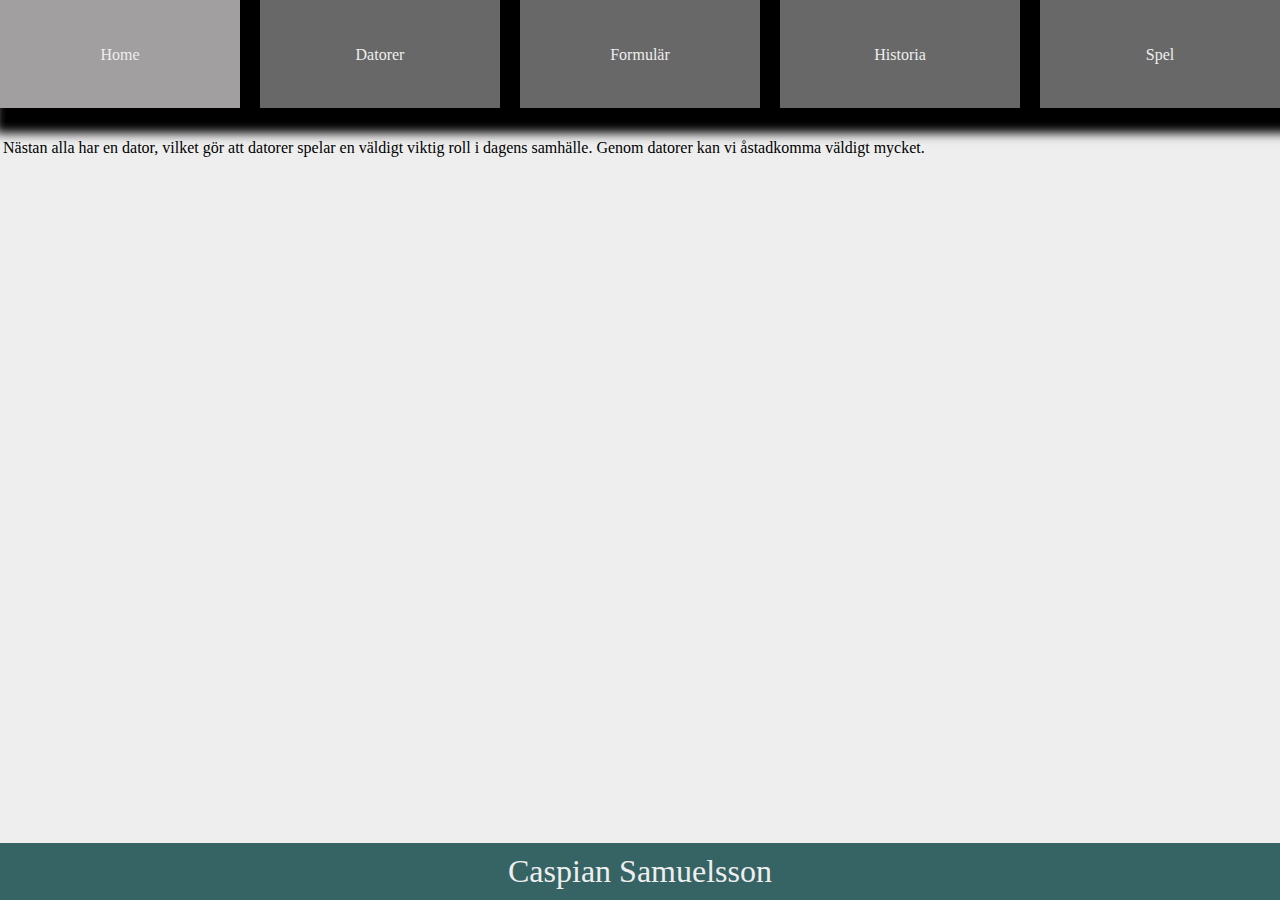
==== SlutHemsida/index.html @ 85e8729f "Sida" ====
<!DOCTYPE html>
<html lang="sv">
<head>
    <meta charset="UTF-8">
    <meta http-equiv="X-UA-Compatible" content="IE=edge">
    <meta name="viewport" content="width=device-width, initial-scale=1.0">
    <title>Document</title>
    <link href="style.css" rel="stylesheet">
    <link href="Index.css" rel="stylesheet">
</head>
<body>
    <header>
        <nav>
            <ul>
                <li><a href="index.html"><p>Home</p></a></li>
                <li><a href="dator.html"><p>Datorer</p></a></li>
                <li><a href="form.html"><p>Formulär</p></a></li>
                <li><a href="historia.html"><p>Historia</p></a></li>
                <li><a href="spel.html"><p>Spel</p></a></li>               
            </ul>
        </nav>
    </header>

    <div class="MainText"><p>Nästan alla har en dator, vilket gör att datorer spelar en väldigt viktig roll i dagens samhälle. Genom datorer kan vi åstadkomma väldigt mycket.</p></div>

    <footer>
        <p>Caspian Samuelsson</p>
    </footer>
</body> 
</html>
---- SlutHemsida/style.css ----
body{
    margin: 0;/*Gör så att det inte är ett gap mellan headern och toppen av sidan*/
    background-color: #eee;
}



nav ul{
    display: grid; 
  
    grid-template-columns: 1fr 1fr 1fr 1fr 1fr;
    grid-template-rows: 12vh;
    grid-gap: 20px;

    background-color: rgb(0, 0, 0);

    padding: 0;
    margin: 0;

    box-shadow: 10px 10px 10px 15px rgb(0, 0, 0);
    
    list-style: none;  
 }

nav li{
    display: inline-block;
}


nav a{
    display: block;
    block-size: 100%;
    text-decoration: none;
    background-color: rgb(104, 104, 104);
}

nav a:hover{
    background-color: rgb(161, 159, 159);
}
nav p{
    margin: auto;
    width: auto;
    text-align: center;
    padding-top: calc(6vh - 0.5em);
    color: #eee;
}

footer{
    position: fixed;
    left: 0;
    bottom: 0;
    width: 100%;
    margin: 0;
    background-color: hsl(180, 30%, 30%);
    color: #eee;
    text-align: center;
    font-size: 2em;
}

footer > p{
    margin: 10px;
}

@media screen and (max-width: 1200px){
    nav ul{
        box-shadow: 5px 5px 5px 10px rgb(0, 0, 0);
        grid-gap: 15px;
    }
}
---- SlutHemsida/Index.css ----
.MainText{
    padding-top: 15px;
    padding-left: 3px;
}

p{
    font-family: 'Times New Roman', Times, serif;
    font-size: 1em;
}
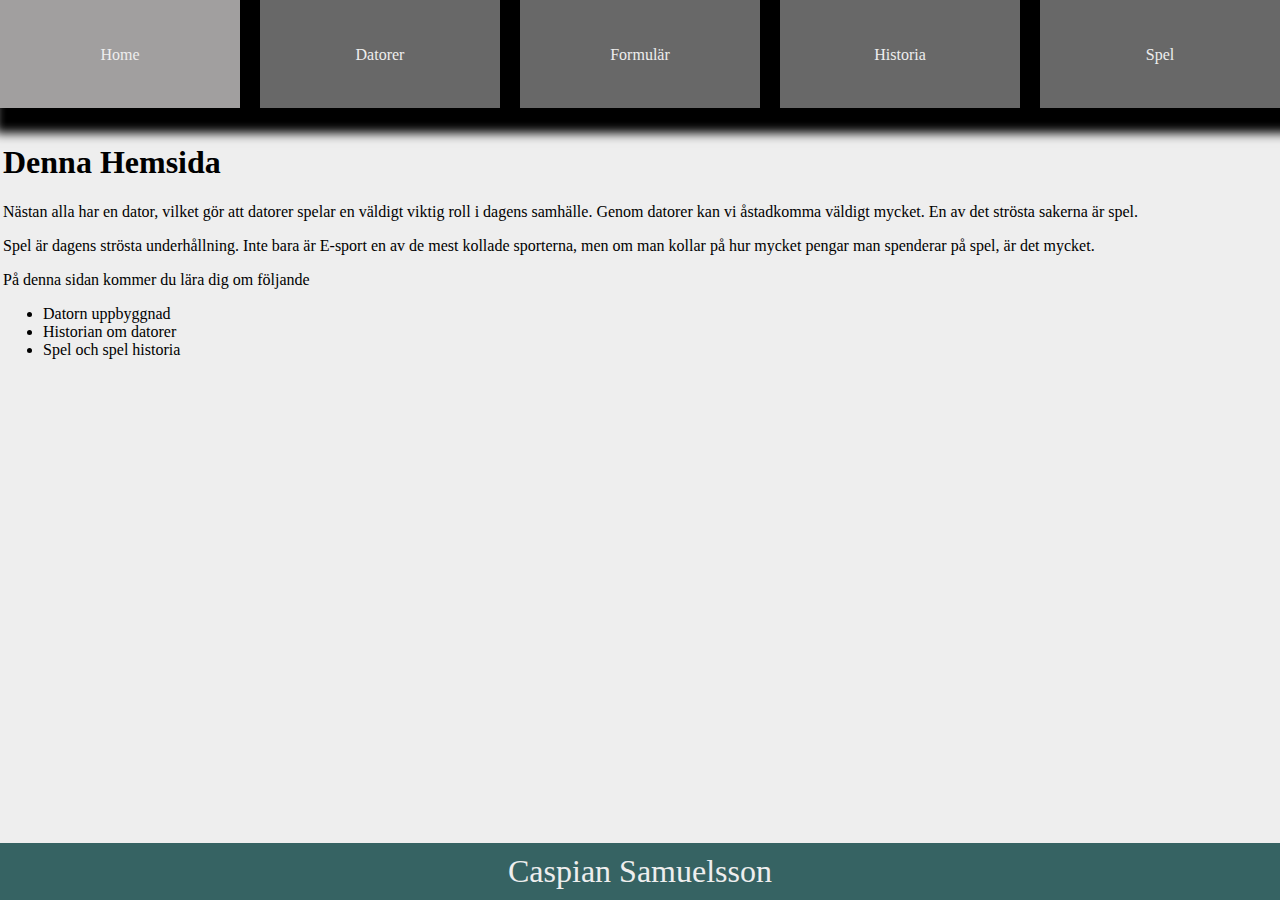
==== commit 0cbfcedf: "La till mer på Första sidan" ====
--- a/SlutHemsida/index.html
+++ b/SlutHemsida/index.html
@@ -21,7 +21,24 @@
         </nav>
     </header>
 
-    <div class="MainText"><p>Nästan alla har en dator, vilket gör att datorer spelar en väldigt viktig roll i dagens samhälle. Genom datorer kan vi åstadkomma väldigt mycket.</p></div>
+    <div class="MainText">
+        <h1>Denna Hemsida</h1>
+        <p>
+            Nästan alla har en dator, vilket gör att datorer spelar en väldigt viktig roll i dagens samhälle. 
+            Genom datorer kan vi åstadkomma väldigt mycket. En av det strösta sakerna är spel. 
+        </p>
+        <p>
+            Spel är dagens strösta underhållning. Inte bara är E-sport en av de mest kollade sporterna, men om man kollar på hur mycket pengar man spenderar på spel, är det mycket.    
+        </p>
+        <p>På denna sidan kommer du lära dig om följande</p>
+        <ul>
+            <li>Datorn uppbyggnad</li>
+            <li>Historian om datorer</li>
+            <li>Spel och spel historia</li>
+        </ul>
+    </div>
+
+    
 
     <footer>
         <p>Caspian Samuelsson</p>
--- a/SlutHemsida/Index.css
+++ b/SlutHemsida/Index.css
@@ -51,3 +51,4 @@
 
 
 
+
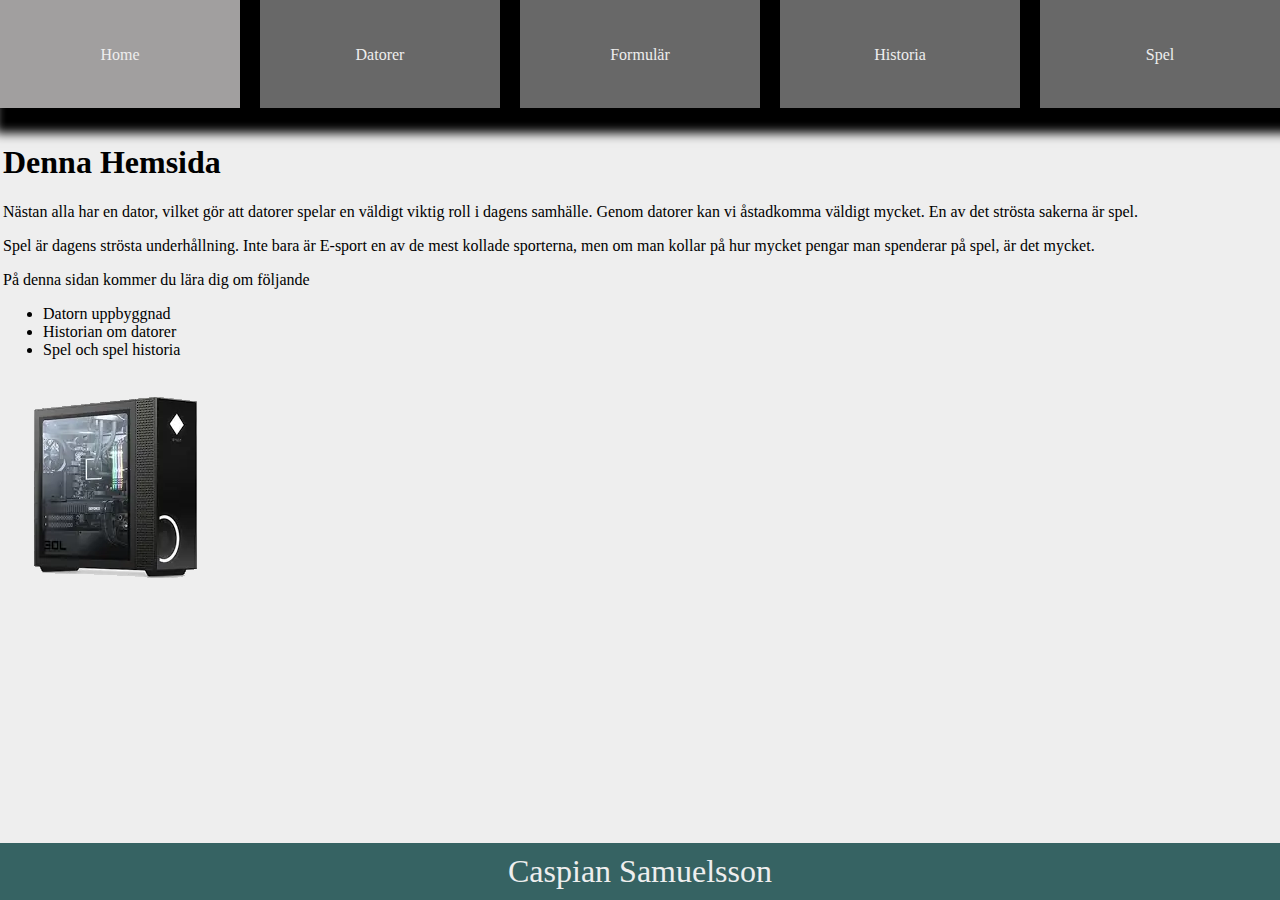
==== commit c392f916: "Bild" ====
--- a/SlutHemsida/index.html
+++ b/SlutHemsida/index.html
@@ -36,9 +36,9 @@
             <li>Historian om datorer</li>
             <li>Spel och spel historia</li>
         </ul>
+
+        <img src="dator.png" alt="Dator">
     </div>
-
-    
 
     <footer>
         <p>Caspian Samuelsson</p>
--- a/SlutHemsida/Index.css
+++ b/SlutHemsida/Index.css
@@ -1,3 +1,4 @@
+/*Gör så att texten börjar lite utanför sidan och så att den inte är inuti box shadown*/
 .MainText{
     padding-top: 15px;
     padding-left: 3px;
@@ -52,3 +53,5 @@
 
 
 
+
+
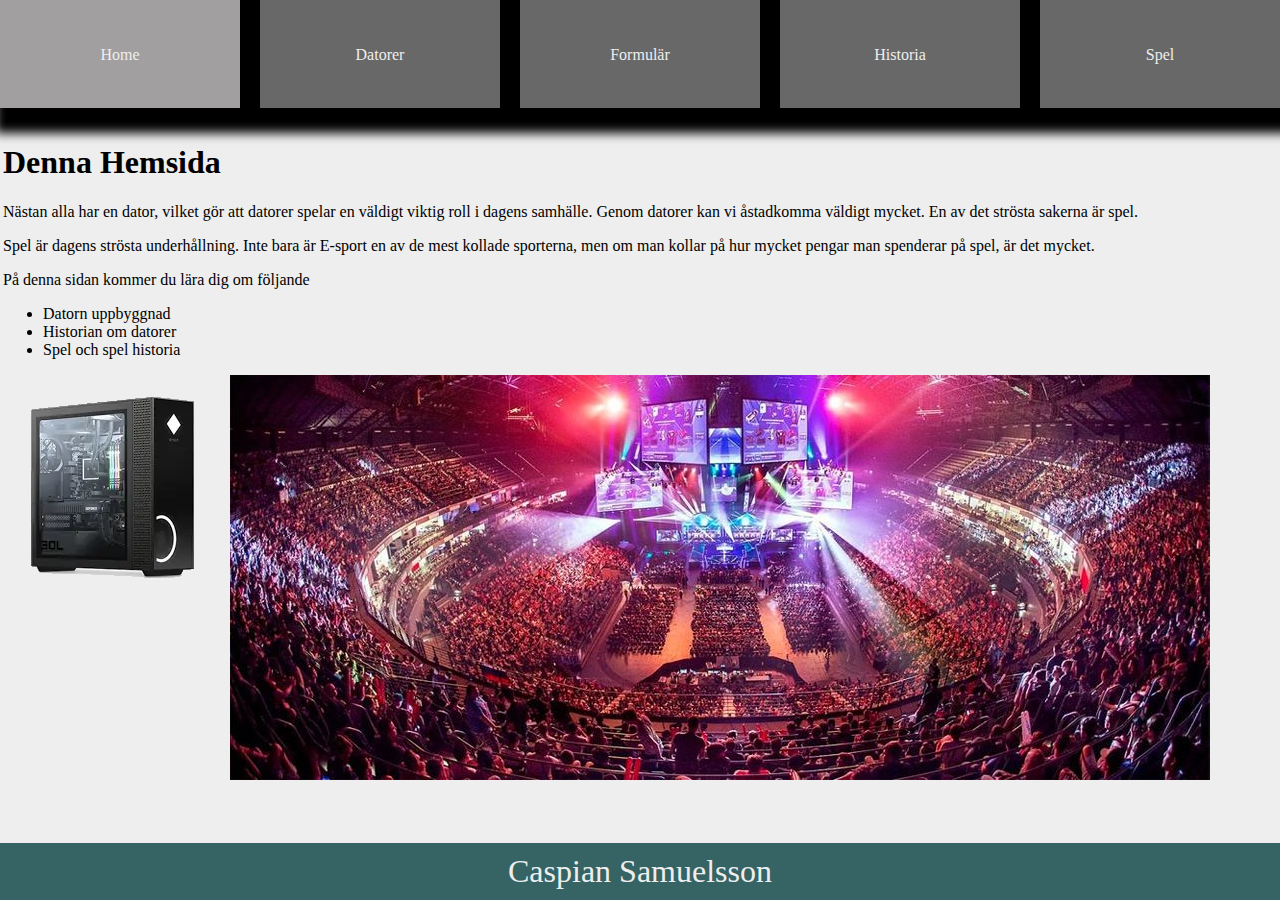
==== commit 7b178b62: "Bilder" ====
--- a/SlutHemsida/index.html
+++ b/SlutHemsida/index.html
@@ -37,7 +37,13 @@
             <li>Spel och spel historia</li>
         </ul>
 
+        
+    </div>
+
+    <div class="Bilder">
+
         <img src="dator.png" alt="Dator">
+        <img src="esport.png" alt="esport">
     </div>
 
     <footer>
--- a/SlutHemsida/Index.css
+++ b/SlutHemsida/Index.css
@@ -7,6 +7,11 @@
 p{
     font-family: 'Times New Roman', Times, serif;
     font-size: 1em;
+}
+.Bilder{
+    display: grid;
+    grid-template-columns: repeat(5, 1fr);
+    grid-gap: 5px;
 }
 
 
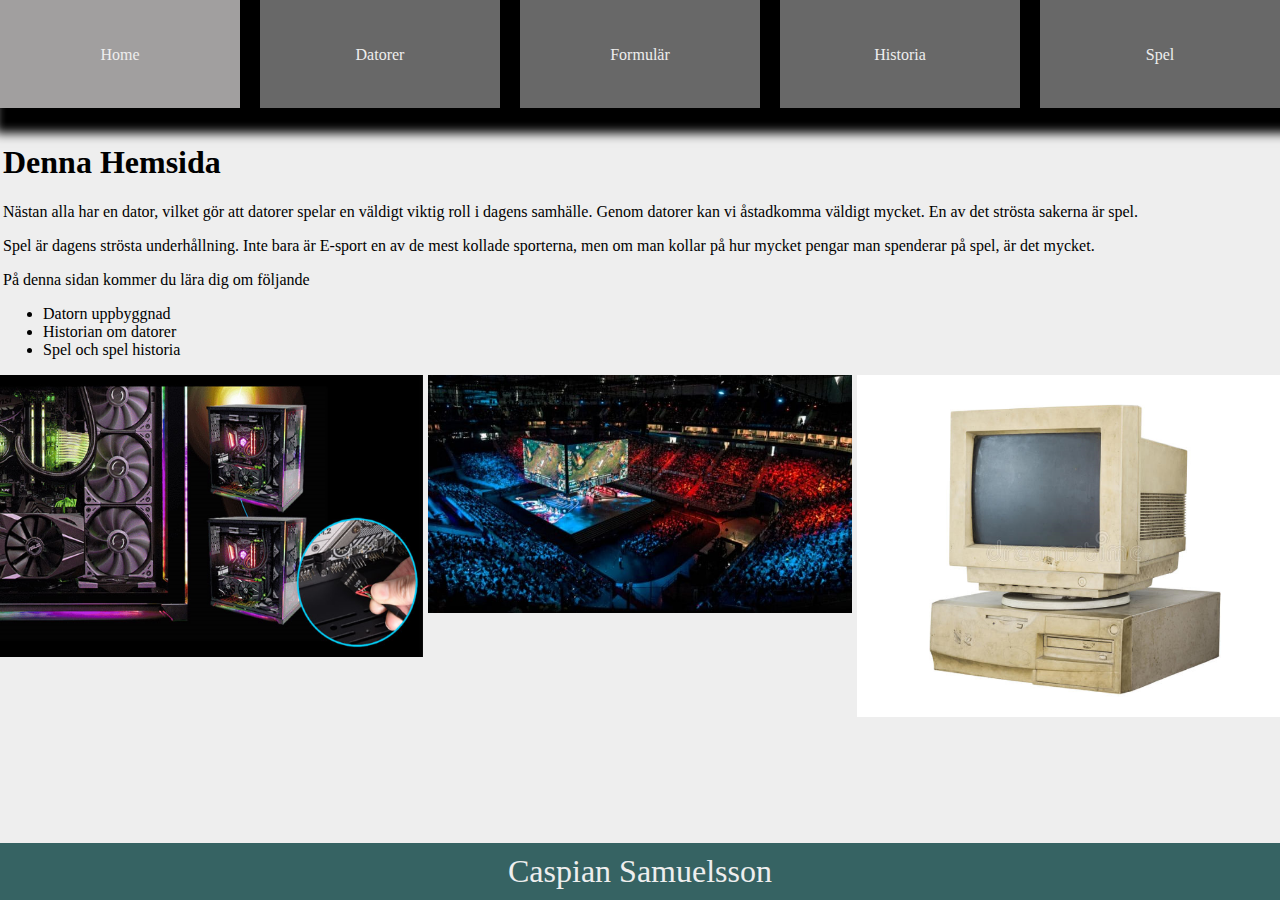
==== commit 3d4a37fd: "Saker" ====
--- a/SlutHemsida/index.html
+++ b/SlutHemsida/index.html
@@ -41,9 +41,9 @@
     </div>
 
     <div class="Bilder">
-
-        <img src="dator.png" alt="Dator">
+        <img  src="dator.png" alt="Dator">     
         <img src="esport.png" alt="esport">
+        <img src="gdator.png" alt="gammal dator">
     </div>
 
     <footer>
--- a/SlutHemsida/style.css
+++ b/SlutHemsida/style.css
@@ -1,3 +1,13 @@
+.MainText{
+    padding-top: 15px;
+    padding-left: 3px;
+}
+
+p{
+    font-family: 'Times New Roman', Times, serif;
+    font-size: 1em;
+}
+
 body{
     margin: 0;/*Gör så att det inte är ett gap mellan headern och toppen av sidan*/
     background-color: #eee;
--- a/SlutHemsida/Index.css
+++ b/SlutHemsida/Index.css
@@ -1,17 +1,13 @@
 /*Gör så att texten börjar lite utanför sidan och så att den inte är inuti box shadown*/
-.MainText{
-    padding-top: 15px;
-    padding-left: 3px;
+
+.Bilder{
+    display: grid;
+    grid-template-columns: repeat(3, 1fr);
+    grid-gap: 5px;
 }
 
-p{
-    font-family: 'Times New Roman', Times, serif;
-    font-size: 1em;
-}
-.Bilder{
-    display: grid;
-    grid-template-columns: repeat(5, 1fr);
-    grid-gap: 5px;
+.Bilder img{
+    width: 100%;
 }
 
 
@@ -60,3 +56,5 @@
 
 
 
+
+
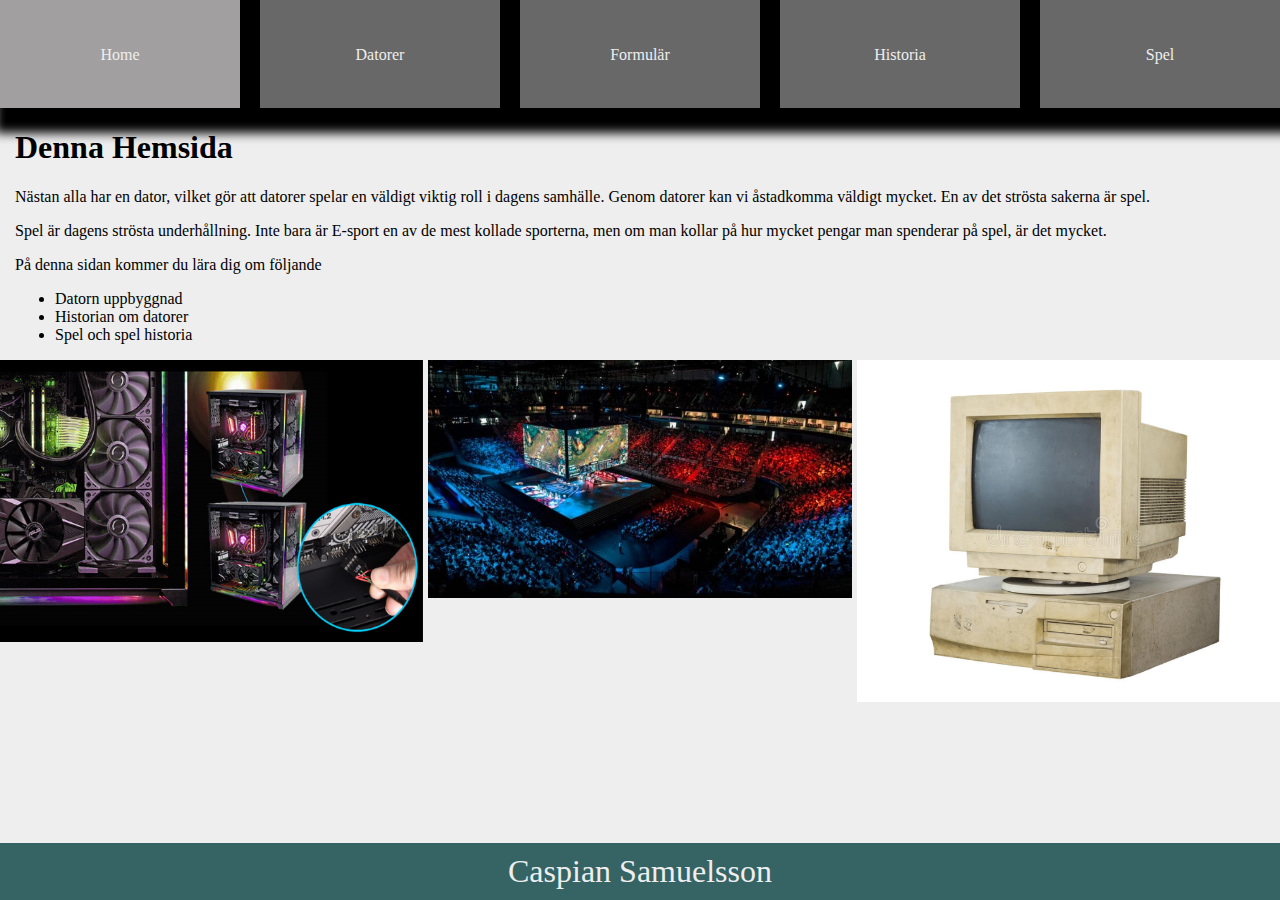
==== commit 9633bfa2: "Historia" ====
--- a/SlutHemsida/index.html
+++ b/SlutHemsida/index.html
@@ -4,7 +4,7 @@
     <meta charset="UTF-8">
     <meta http-equiv="X-UA-Compatible" content="IE=edge">
     <meta name="viewport" content="width=device-width, initial-scale=1.0">
-    <title>Document</title>
+    <title>index</title>
     <link href="style.css" rel="stylesheet">
     <link href="Index.css" rel="stylesheet">
 </head>
--- a/SlutHemsida/style.css
+++ b/SlutHemsida/style.css
@@ -1,6 +1,6 @@
 .MainText{
-    padding-top: 15px;
-    padding-left: 3px;
+    margin-top: 15px;
+    padding-left: 15px;
 }
 
 p{
--- a/SlutHemsida/Index.css
+++ b/SlutHemsida/Index.css
@@ -1,11 +1,11 @@
-/*Gör så att texten börjar lite utanför sidan och så att den inte är inuti box shadown*/
 
+/*Gör att bara bilderna har en grid och inte texten*/
 .Bilder{
     display: grid;
     grid-template-columns: repeat(3, 1fr);
     grid-gap: 5px;
 }
-
+/*Bilder är 100% av gridens storlek*/
 .Bilder img{
     width: 100%;
 }
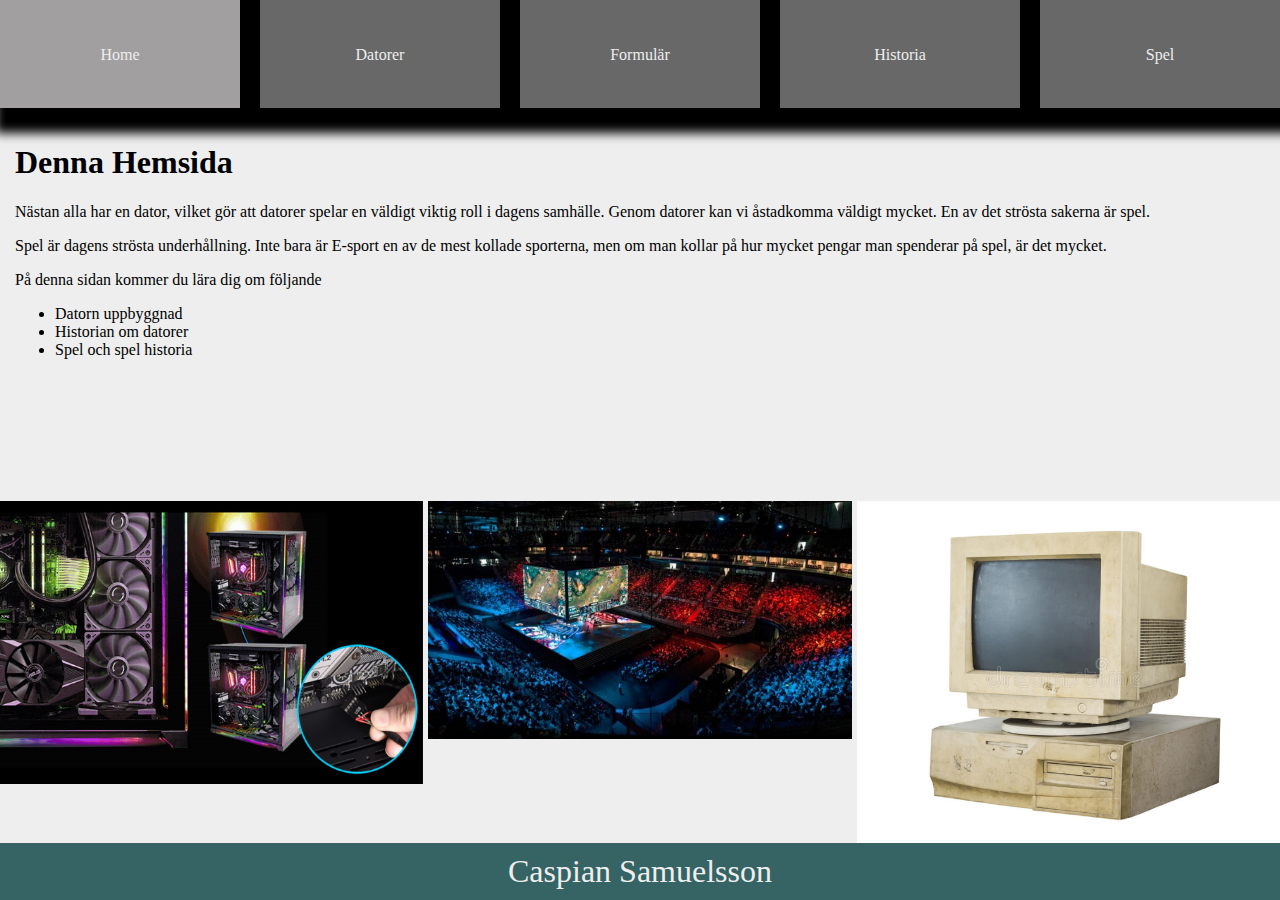
==== commit 342c0875: "Fixade saker för att få C" ====
--- a/SlutHemsida/index.html
+++ b/SlutHemsida/index.html
@@ -9,7 +9,7 @@
     <link href="Index.css" rel="stylesheet">
 </head>
 <body>
-    <header>
+    <header> <!--Global Nav (på alla sidor)-->
         <nav>
             <ul>
                 <li><a href="index.html"><p>Home</p></a></li>
@@ -39,7 +39,7 @@
 
         
     </div>
-
+    <!--Läggs i varsin grid spallt-->
     <div class="Bilder">
         <img  src="dator.png" alt="Dator">     
         <img src="esport.png" alt="esport">
--- a/SlutHemsida/style.css
+++ b/SlutHemsida/style.css
@@ -11,10 +11,13 @@
 body{
     margin: 0;/*Gör så att det inte är ett gap mellan headern och toppen av sidan*/
     background-color: #eee;
+    display: grid;
+    grid-template-rows: auto 1fr auto;
+    min-height: 100vh;
 }
 
 
-
+/*Gör att alla block ser bra ut och att de läggs jämte varandra, samt en box shadow under*/
 nav ul{
     display: grid; 
   
@@ -32,11 +35,7 @@
     list-style: none;  
  }
 
-nav li{
-    display: inline-block;
-}
-
-
+/*Gör att länken är ett block och att texten inte har något sträck under sig*/
 nav a{
     display: block;
     block-size: 100%;
@@ -47,6 +46,8 @@
 nav a:hover{
     background-color: rgb(161, 159, 159);
 }
+
+/*Texten inuti global naven blir i mitten av blocket*/
 nav p{
     margin: auto;
     width: auto;
@@ -55,22 +56,25 @@
     color: #eee;
 }
 
+
+/*Gör att footern gör det den ska*/
 footer{
-    position: fixed;
-    left: 0;
+    position: sticky;
     bottom: 0;
-    width: 100%;
-    margin: 0;
+    width: 100%;  
     background-color: hsl(180, 30%, 30%);
     color: #eee;
     text-align: center;
     font-size: 2em;
 }
 
+/*Gör att footern inte blir lika stor*/
 footer > p{
     margin: 10px;
-}
+}   
 
+
+/*Om sitt fönster är mindre än 1200px så minskar globalnaven så den inte tar upplika mycket plats.*/
 @media screen and (max-width: 1200px){
     nav ul{
         box-shadow: 5px 5px 5px 10px rgb(0, 0, 0);
